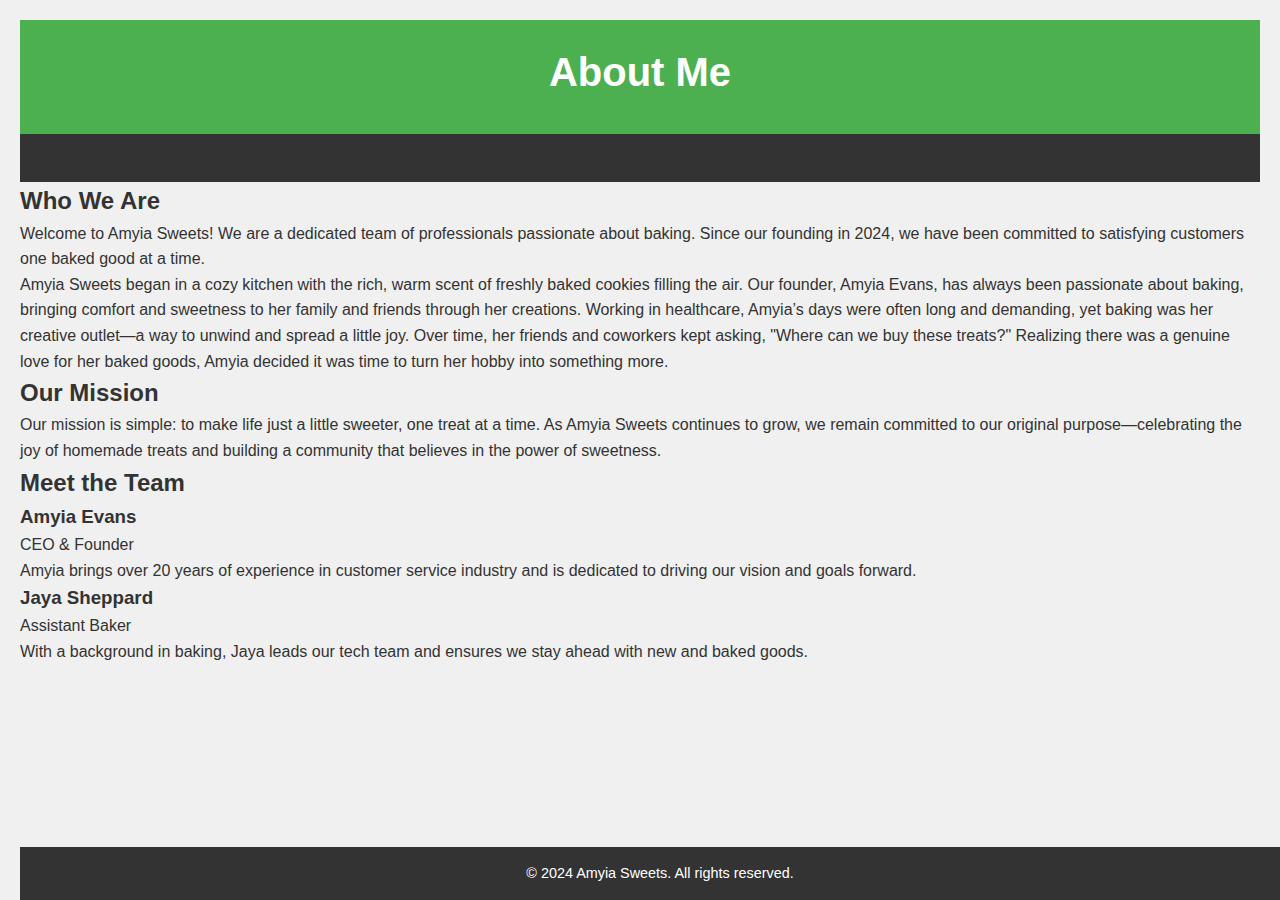
==== About.html @ 4fc69ff8 "Add files via upload" ====
<!DOCTYPE html>
<html lang="en">
<head>
    <meta charset="UTF-8">
    <meta name="viewport" content="width=device-width, initial-scale=1.0">
    <title>About Me</title>
    <link rel="stylesheet" href="styles.css">
</head>
<body>

    <header>
        <h1>About Me</h1>
    </header>

    <nav>
        <ul>
            <li><a href="index.html">Home</a></li>
            <li><a href="about.html">About Me</a></li>
            <li><a href="interests.html">My Interests</a></li>
            <li><a href="gallery.html">Gallery</a></li>
            <li><a href="contact.html">Contact Me</a></li>
        </ul>
    </nav>

    <!-- Introduction Section -->
    <section id="introduction">
        <h2>Who We Are</h2>
        <p>Welcome to Amyia Sweets! We are a dedicated team of professionals passionate about baking. Since our founding in 2024, we have been committed to satisfying customers one baked good at a time.</p>

        <p>Amyia Sweets began in a cozy kitchen with the rich, warm scent of freshly baked cookies filling the air. Our founder, Amyia Evans, has always been passionate about baking, bringing comfort and sweetness to her family and friends through her creations. Working in healthcare, Amyia’s days were often long and demanding, yet baking was her creative outlet—a way to unwind and spread a little joy. Over time, her friends and coworkers kept asking, "Where can we buy these treats?" Realizing there was a genuine love for her baked goods, Amyia decided it was time to turn her hobby into something more.</p>
    </section>

    <!-- Mission Section -->
    <section id="mission">
        <h2>Our Mission</h2>
        <p>Our mission is simple: to make life just a little sweeter, one treat at a time. As Amyia Sweets continues to grow, we remain committed to our original purpose—celebrating the joy of homemade treats and building a community that believes in the power of sweetness.</p>
    </section>

    <!-- Team Section -->
    <section id="team">
        <h2>Meet the Team</h2>
        <div class="team-member">
            <h3>Amyia Evans</h3>
            <p>CEO & Founder</p>
            <p>Amyia brings over 20 years of experience in customer service industry and is dedicated to driving our vision and goals forward.</p>
        </div>
        <div class="team-member">
            <h3>Jaya Sheppard</h3>
            <p>Assistant Baker</p>
            <p>With a background in baking, Jaya leads our tech team and ensures we stay ahead with new and baked goods.</p>
        </div>
    </section>

    <!-- Footer Section -->
    <footer>
        <p>&copy; 2024 Amyia Sweets. All rights reserved.</p>
    </footer>

</body>
</html>
---- styles.css ----
/* styles.css */

/* General Reset */
* {
    margin: 0;
    padding: 0;
    box-sizing: border-box;
}

/* Body Styling */
body {
    font-family: Arial, sans-serif;
    background-color: #f0f0f0; /* Background color for the whole page */
    color: #333; /* Default text color */
    line-height: 1.6;
    padding: 20px;
}

/* Header Styling */
header {
    text-align: center;
    background-color: #4CAF50;
    padding: 20px 0;
    color: #fff;
}

header h1 {
    font-size: 2.5rem;
    margin-bottom: 10px;
}

/* Navigation Styling */
nav ul {
    list-style-type: none;
    display: flex;
    justify-content: center;
    background-color: #333;
    padding: 10px;
}

nav ul li {
    margin: 0 15px;
}

nav ul li a {
    color: #fff;
    text-decoration: none;
    font-size: 1.1rem;
    padding: 5px;
    transition: color 0.3s;
}

nav ul li a:hover {
    color: #4CAF50;
}

/* Anchor Link Styling */
a:link {
    color: #333;
}

a:visited {
    color: #555;
}

a:hover {
    color: #4CAF50;
}

/* Main Content Styling */
main {
    padding: 20px;
    background-color: #fff;
    border: 1px solid #ddd;
    border-radius: 5px;
    margin: 20px auto;
    max-width: 800px;
}

/* Footer Styling */
footer {
    background-color: #333;
    color: #fff;
    text-align: center;
    padding: 15px 0;
    font-size: 0.9rem;
    position: fixed;
    width: 100%;
    bottom: 0;
}
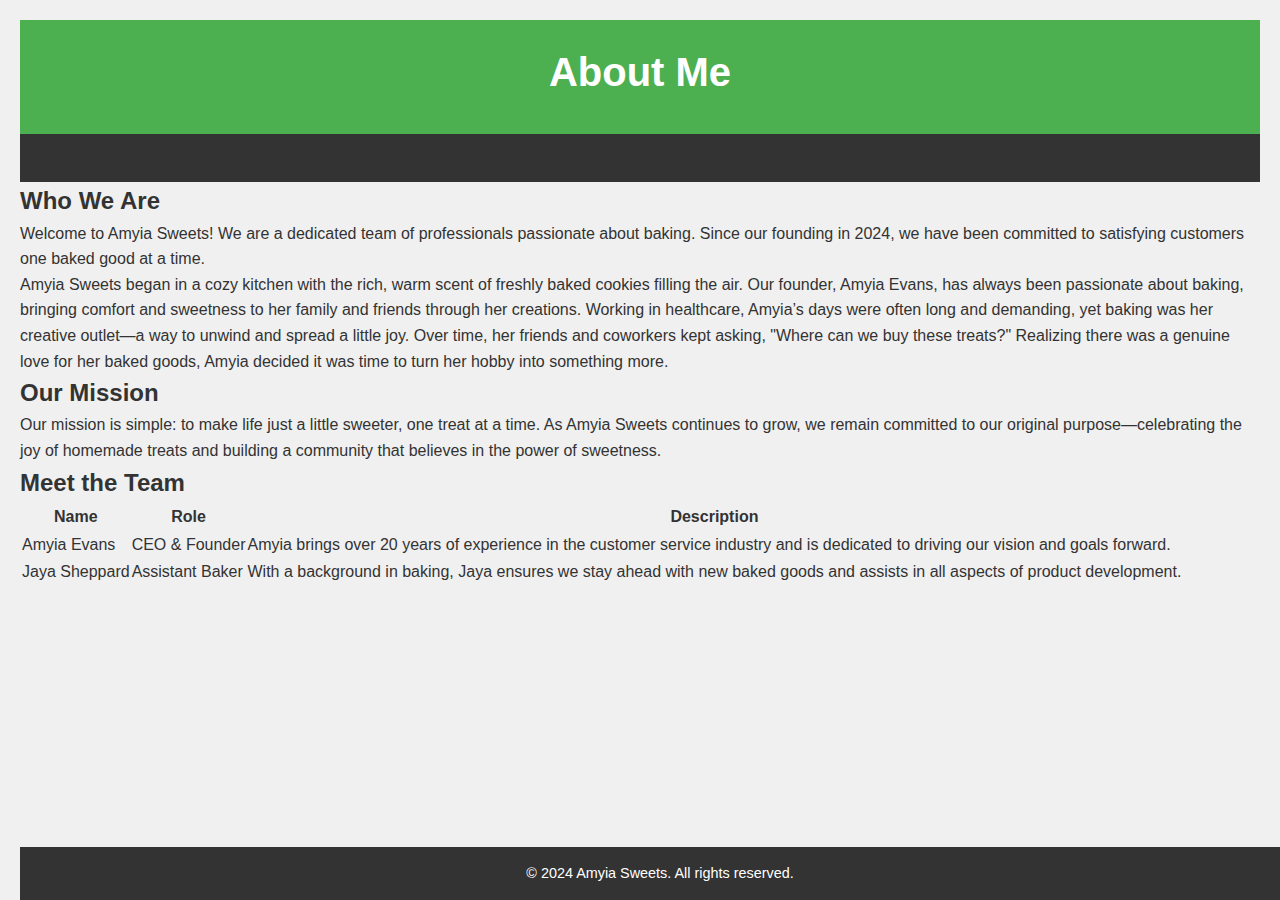
==== commit 10ed47ee: "Update About.html" ====
--- a/About.html
+++ b/About.html
@@ -8,55 +8,65 @@
 </head>
 <body>
 
-    <header>
-        <h1>About Me</h1>
-    </header>
+<header>
+    <h1>About Me</h1>
+</header>
 
-    <nav>
-        <ul>
-            <li><a href="index.html">Home</a></li>
-            <li><a href="about.html">About Me</a></li>
-            <li><a href="interests.html">My Interests</a></li>
-            <li><a href="gallery.html">Gallery</a></li>
-            <li><a href="contact.html">Contact Me</a></li>
-        </ul>
-    </nav>
+<nav>
+    <ul>
+        <li><a href="index.html">Home</a></li>
+        <li><a href="about.html">About Me</a></li>
+        <li><a href="interests.html">My Interests</a></li>
+        <li><a href="gallery.html">Gallery</a></li>
+        <li><a href="contact.html">Contact Me</a></li>
+    </ul>
+</nav>
 
-    <!-- Introduction Section -->
-    <section id="introduction">
-        <h2>Who We Are</h2>
-        <p>Welcome to Amyia Sweets! We are a dedicated team of professionals passionate about baking. Since our founding in 2024, we have been committed to satisfying customers one baked good at a time.</p>
+<!-- Introduction Section -->
+<section id="introduction">
+    <h2>Who We Are</h2>
+    <p>Welcome to Amyia Sweets! We are a dedicated team of professionals passionate about baking. Since our founding in 2024, we have been committed to satisfying customers one baked good at a time.</p>
 
-        <p>Amyia Sweets began in a cozy kitchen with the rich, warm scent of freshly baked cookies filling the air. Our founder, Amyia Evans, has always been passionate about baking, bringing comfort and sweetness to her family and friends through her creations. Working in healthcare, Amyia’s days were often long and demanding, yet baking was her creative outlet—a way to unwind and spread a little joy. Over time, her friends and coworkers kept asking, "Where can we buy these treats?" Realizing there was a genuine love for her baked goods, Amyia decided it was time to turn her hobby into something more.</p>
-    </section>
+    <p>Amyia Sweets began in a cozy kitchen with the rich, warm scent of freshly baked cookies filling the air. Our founder, Amyia Evans, has always been passionate about baking, bringing comfort and sweetness to her family and friends through her creations. Working in healthcare, Amyia’s days were often long and demanding, yet baking was her creative outlet—a way to unwind and spread a little joy. Over time, her friends and coworkers kept asking, "Where can we buy these treats?" Realizing there was a genuine love for her baked goods, Amyia decided it was time to turn her hobby into something more.</p>
+</section>
 
-    <!-- Mission Section -->
-    <section id="mission">
-        <h2>Our Mission</h2>
-        <p>Our mission is simple: to make life just a little sweeter, one treat at a time. As Amyia Sweets continues to grow, we remain committed to our original purpose—celebrating the joy of homemade treats and building a community that believes in the power of sweetness.</p>
-    </section>
+<!-- Mission Section -->
+<section id="mission">
+    <h2>Our Mission</h2>
+    <p>Our mission is simple: to make life just a little sweeter, one treat at a time. As Amyia Sweets continues to grow, we remain committed to our original purpose—celebrating the joy of homemade treats and building a community that believes in the power of sweetness.</p>
+</section>
 
-    <!-- Team Section -->
-    <section id="team">
-        <h2>Meet the Team</h2>
-        <div class="team-member">
-            <h3>Amyia Evans</h3>
-            <p>CEO & Founder</p>
-            <p>Amyia brings over 20 years of experience in customer service industry and is dedicated to driving our vision and goals forward.</p>
-        </div>
-        <div class="team-member">
-            <h3>Jaya Sheppard</h3>
-            <p>Assistant Baker</p>
-            <p>With a background in baking, Jaya leads our tech team and ensures we stay ahead with new and baked goods.</p>
-        </div>
-    </section>
+<!-- Team Section as a Table -->
+<section id="team">
+    <h2>Meet the Team</h2>
+    <table class="team-table">
+        <thead>
+            <tr>
+                <th>Name</th>
+                <th>Role</th>
+                <th>Description</th>
+            </tr>
+        </thead>
+        <tbody>
+            <tr>
+                <td>Amyia Evans</td>
+                <td>CEO & Founder</td>
+                <td>Amyia brings over 20 years of experience in the customer service industry and is dedicated to driving our vision and goals forward.</td>
+            </tr>
+            <tr>
+                <td>Jaya Sheppard</td>
+                <td>Assistant Baker</td>
+                <td>With a background in baking, Jaya ensures we stay ahead with new baked goods and assists in all aspects of product development.</td>
+            </tr>
+        </tbody>
+    </table>
+</section>
 
-    <!-- Footer Section -->
-    <footer>
-        <p>&copy; 2024 Amyia Sweets. All rights reserved.</p>
-    </footer>
+<!-- Footer Section -->
+<footer>
+    <p>&copy; 2024 Amyia Sweets. All rights reserved.</p>
+</footer>
 
 </body>
 </html>
-
         
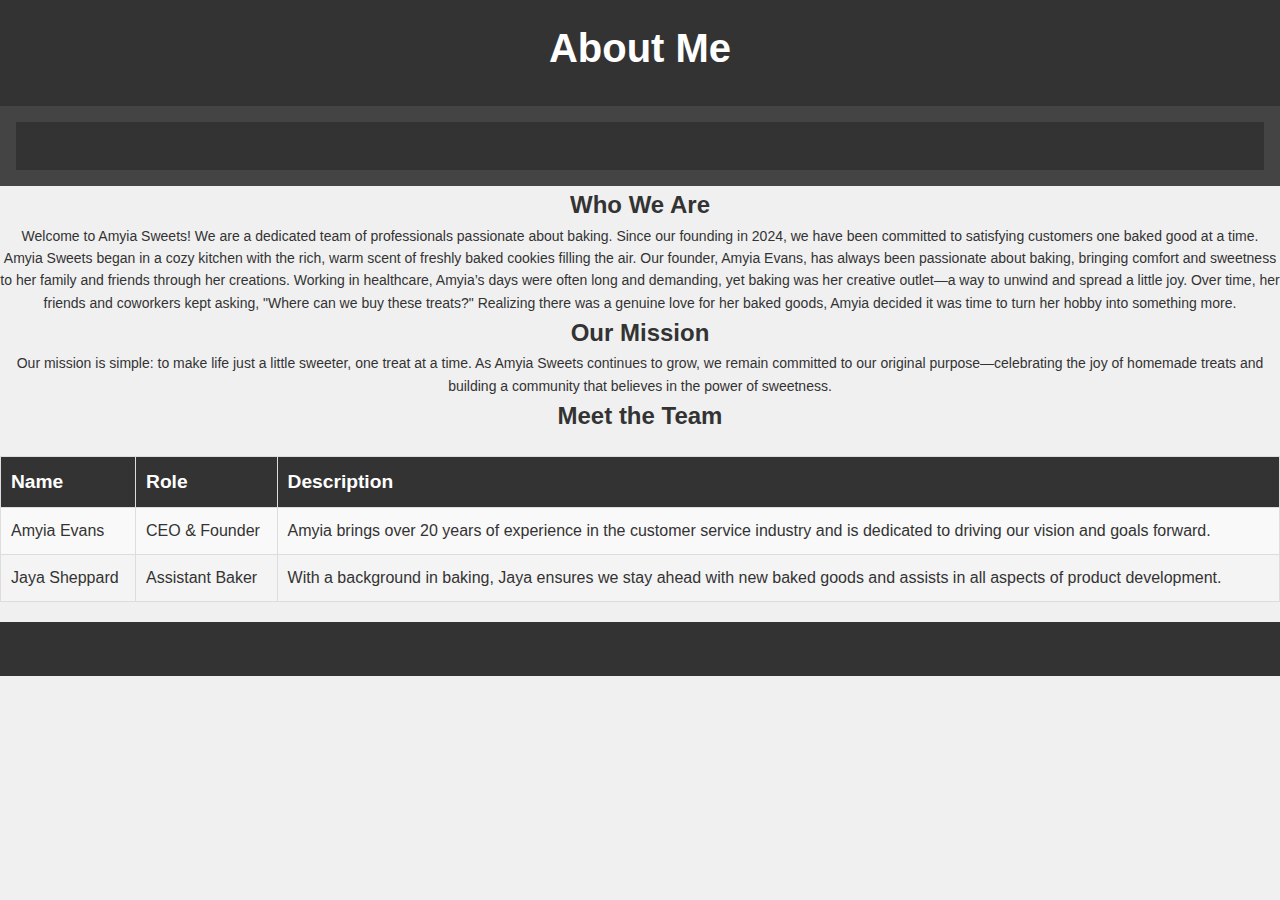
==== commit 2ae6300a: "Update About.html" ====
--- a/About.html
+++ b/About.html
@@ -15,6 +15,7 @@
 <nav>
     <ul>
         <li><a href="index.html">Home</a></li>
+        <li><a href="invitation.html">Invitation</a></li>
         <li><a href="about.html">About Me</a></li>
         <li><a href="interests.html">My Interests</a></li>
         <li><a href="gallery.html">Gallery</a></li>
--- a/styles.css
+++ b/styles.css
@@ -88,3 +88,653 @@
     width: 100%;
     bottom: 0;
 }
+* {
+    margin: 0;
+    padding: 0;
+    box-sizing: border-box;
+}
+
+body {
+    font-family: Arial, sans-serif;
+    line-height: 1.6;
+}
+
+/* Header Styling */
+header {
+    background-color: #333;
+    color: #fff;
+    text-align: center;
+    padding: 1rem;
+}
+
+header h1 {
+    font-size: 2.5rem;
+}
+
+/* Navigation Styling */
+nav {
+    background-color: #444;
+    text-align: center;
+    padding: 1rem;
+}
+
+nav ul {
+    list-style-type: none;
+}
+
+nav ul li {
+    display: inline;
+    margin-right: 20px;
+}
+
+nav ul li a {
+    color: white;
+    text-decoration: none;
+}
+
+/* Main Content Layout */
+main {
+    max-width: 1200px;
+    margin: 20px auto;
+    padding: 20px;
+}
+
+/* Flexbox Layout for Homepage Sections */
+.homepage-layout {
+    display: flex;
+    flex-wrap: wrap;  /* Allows the layout to wrap on smaller screens */
+    gap: 20px;
+}
+
+.column {
+    flex: 1;
+    min-width: 300px;  /* Ensures columns don't shrink too small */
+    background-color: #f4f4f4;
+    padding: 20px;
+    border-radius: 8px;
+}
+
+/* Footer Styling */
+footer {
+    background-color: #333;
+    color: #fff;
+    padding: 1rem;
+    text-align: center;
+}
+
+footer nav ul {
+    list-style-type: none;
+}
+
+footer nav ul li {
+    display: inline;
+    margin-right: 20px;
+}
+
+footer nav ul li a {
+    color: white;
+    text-decoration: none;
+}
+/* General reset for margin and padding */
+* {
+    margin: 0;
+    padding: 0;
+    box-sizing: border-box;
+}
+
+body {
+    font-family: Arial, sans-serif;
+    line-height: 1.6;
+}
+
+/* Header Section Styling */
+header {
+    background-color: #333;
+    color: #fff;
+    text-align: center;
+    padding: 1rem;
+}
+
+header h1 {
+    font-size: 2.5rem;
+}
+
+header img {
+    max-width: 100px; /* Ensure logo doesn't overflow */
+    margin-top: 10px;
+}
+
+/* Navigation Section Styling */
+nav {
+    background-color: #444;
+    text-align: center;
+    padding: 1rem;
+}
+
+nav ul {
+    list-style-type: none;
+}
+
+nav ul li {
+    display: inline;
+    margin-right: 20px;
+}
+
+nav ul li a {
+    color: white;
+    text-decoration: none;
+}
+
+/* Main Content Section Styling */
+main {
+    max-width: 1200px;
+    margin: 20px auto;
+    padding: 20px;
+}
+
+/* Wrapper for Rows and Columns */
+.content-wrapper {
+    display: flex;              /* Flexbox layout for columns */
+    flex-wrap: wrap;            /* Allows wrapping on smaller screens */
+    gap: 20px;                  /* Gap between the columns */
+}
+
+/* Each Column inside Content */
+.content-column {
+    flex: 1;                    /* Each column takes equal space */
+    min-width: 300px;           /* Prevent columns from becoming too small */
+    background-color: #f4f4f4;
+    padding: 20px;
+    border-radius: 8px;
+}
+
+/* Footer Section Styling */
+footer {
+    background-color: #333;
+    color: #fff;
+    padding: 1rem;
+    text-align: center;
+    margin-top: 20px;
+}
+
+footer nav ul {
+    list-style-type: none;
+}
+
+footer nav ul li {
+    display: inline;
+    margin-right: 20px;
+}
+
+footer nav ul li a {
+    color: white;
+    text-decoration: none;
+}
+
+/* Responsive Layout Adjustments */
+@media (max-width: 768px) {
+    nav ul {
+        text-align: center;
+    }
+    
+    nav ul li {
+        display: block;
+        margin-bottom: 10px;
+    }
+}
+
+/* General reset for margin and padding */
+* {
+    margin: 0;
+    padding: 0;
+    box-sizing: border-box;
+}
+
+body {
+    font-family: Arial, sans-serif;
+    line-height: 1.6;
+}
+
+/* Header Section Styling */
+header {
+    background-color: #333;
+    color: #fff;
+    text-align: center;
+    padding: 1rem;
+}
+
+header h1 {
+    font-size: 2.5rem;
+}
+
+/* Navigation Section Styling */
+nav {
+    background-color: #444;
+    text-align: center;
+    padding: 1rem;
+}
+
+nav ul {
+    list-style-type: none;
+}
+
+nav ul li {
+    display: inline;
+    margin-right: 20px;
+}
+
+nav ul li a {
+    color: white;
+    text-decoration: none;
+}
+
+/* Main Section Styling */
+main {
+    max-width: 1200px;
+    margin: 20px auto;
+    padding: 20px;
+}
+
+/* Table Styling for Team Section */
+.team-table {
+    width: 100%;
+    border-collapse: collapse;
+    margin-top: 20px;
+    background-color: #f9f9f9;
+}
+
+.team-table th,
+.team-table td {
+    border: 1px solid #ddd;
+    padding: 10px;
+    text-align: left;
+}
+
+.team-table th {
+    background-color: #333;
+    color: white;
+    font-size: 1.2rem;
+}
+
+.team-table tr:nth-child(even) {
+    background-color: #f4f4f4;
+}
+
+.team-table tr:hover {
+    background-color: #ddd;
+}
+
+.team-table td {
+    font-size: 1rem;
+}
+
+/* Footer Section Styling */
+footer {
+    background-color: #333;
+    color: #fff;
+    padding: 1rem;
+    text-align: center;
+    margin-top: 20px;
+}
+
+/* Responsive Design for Small Screens */
+@media (max-width: 768px) {
+    nav ul {
+        text-align: center;
+    }
+
+    nav ul li {
+        display: block;
+        margin-bottom: 10px;
+    }
+
+    .team-table {
+        font-size: 0.9rem;
+    }
+}
+/* General reset for margin and padding */
+* {
+    margin: 0;
+    padding: 0;
+    box-sizing: border-box;
+}
+
+body {
+    font-family: Arial, sans-serif;
+    line-height: 1.6;
+}
+
+/* Header Section Styling */
+header {
+    background-color: #333;
+    color: #fff;
+    text-align: center;
+    padding: 1rem;
+}
+
+header h1 {
+    font-size: 2.5rem;
+}
+
+header p {
+    font-size: 1.2rem;
+    margin-top: 0.5rem;
+}
+
+/* Navigation Section Styling */
+nav {
+    background-color: #444;
+    text-align: center;
+    padding: 1rem;
+}
+
+nav ul {
+    list-style-type: none;
+}
+
+nav ul li {
+    display: inline;
+    margin-right: 20px;
+}
+
+nav ul li a {
+    color: white;
+    text-decoration: none;
+}
+
+/* Main Section Styling */
+main {
+    max-width: 1200px;
+    margin: 20px auto;
+    padding: 20px;
+}
+
+/* Gallery Section Styling */
+.gallery {
+    display: grid;
+    grid-template-columns: repeat(auto-fill, minmax(250px, 1fr));
+    gap: 16px;
+    margin-top: 20px;
+}
+
+/* Basic styling for the page */
+body {
+    font-family: Arial, sans-serif;
+    text-align: center;
+    margin: 0;
+    padding: 0;
+}
+
+/* Gallery container */
+.gallery {
+    display: flex;
+    justify-content: center;
+    gap: 10px;
+    margin-top: 20px;
+}
+
+/* Thumbnail images */
+.thumbnail {
+    width: 100px;
+    height: 100px;
+    object-fit: cover;
+    cursor: pointer;
+    border-radius: 8px;
+}
+
+/* Popup modal style */
+.popup {
+    display: none;
+    position: fixed;
+    top: 0;
+    left: 0;
+    width: 100%;
+    height: 100%;
+    background-color: rgba(0, 0, 0, 0.7);
+    justify-content: center;
+    align-items: center;
+    z-index: 1000;
+}
+
+/* Popup image */
+#popup-img {
+    max-width: 90%;
+    max-height: 90%;
+}
+
+/* Close button for popup */
+.close {
+    position: absolute;
+    top: 10px;
+    right: 20px;
+    color: white;
+    font-size: 30px;
+    cursor: pointer;
+}
+
+.close:hover {
+    color: red;
+}
+
+
+.gallery-item img {
+    width: 100%;
+    height: auto;
+    display: block;
+    border-radius: 8px;
+}
+
+/* Basic styling for the page */
+body {
+    font-family: Arial, sans-serif;
+    text-align: center;
+    margin: 0;
+    padding: 0;
+}
+
+/* Audio Gallery container */
+.gallery {
+    display: flex;
+    justify-content: center;
+    gap: 20px;
+    margin-top: 20px;
+    flex-wrap: wrap;
+}
+
+/* Individual audio item styling */
+.audio-item {
+    width: 200px;
+    margin: 10px;
+}
+
+/* Audio player styling */
+audio {
+    width: 100%;
+    border-radius: 8px;
+    margin-bottom: 10px;
+}
+
+/* Description styling */
+p {
+    font-size: 14px;
+    color: #333;
+}
+
+
+/* Footer Section Styling */
+footer {
+    background-color: #333;
+    color: #fff;
+    padding: 1rem;
+    text-align: center;
+    margin-top: 20px;
+    padding: 20px;
+    position: relative;
+    width: 100%;
+}
+
+/* Responsive Design for Smaller Screens */
+@media (max-width: 768px) {
+    nav ul {
+        text-align: center;
+    }
+
+    nav ul li {
+        display: block;
+        margin-bottom: 10px;
+    }
+
+    header h1 {
+        font-size: 2rem;
+    }
+
+    header p {
+        font-size: 1rem;
+    }
+}
+/* General reset for margin and padding */
+* {
+    margin: 0;
+    padding: 0;
+    box-sizing: border-box;
+}
+
+body {
+    font-family: Arial, sans-serif;
+    line-height: 1.6;
+}
+
+/* Header Section Styling */
+header {
+    background-color: #333;
+    color: #fff;
+    text-align: center;
+    padding: 1rem;
+}
+
+header h1 {
+    font-size: 2.5rem;
+}
+
+header p {
+    font-size: 1.2rem;
+    margin-top: 0.5rem;
+}
+
+/* Navigation Section Styling */
+nav {
+    background-color: #444;
+    text-align: center;
+    padding: 1rem;
+}
+
+nav ul {
+    list-style-type: none;
+}
+
+nav ul li {
+    display: inline;
+    margin-right: 20px;
+}
+
+nav ul li a {
+    color: white;
+    text-decoration: none;
+}
+
+/* Main Section Styling */
+main {
+    max-width: 1200px;
+    margin: 20px auto;
+    padding: 20px;
+}
+
+/* Contact Section Styling */
+.contact-row {
+    display: flex;
+    flex-direction: column;
+    gap: 20px;
+    margin-bottom: 30px;
+}
+
+.contact-row h2 {
+    font-size: 2rem;
+    margin-bottom: 10px;
+}
+
+.contact-row p {
+    font-size: 1rem;
+    color: #555;
+}
+
+.contact-row address {
+    font-size: 1.1rem;
+    line-height: 1.5;
+}
+
+.contact-row a {
+    color: #0066cc;
+    text-decoration: none;
+}
+
+.contact-row form {
+    display: flex;
+    flex-direction: column;
+    gap: 10px;
+}
+
+.contact-row form label {
+    font-size: 1rem;
+    color: #333;
+}
+
+.contact-row form input,
+.contact-row form textarea {
+    padding: 10px;
+    font-size: 1rem;
+    border: 1px solid #ddd;
+    border-radius: 4px;
+}
+
+.contact-row form button {
+    padding: 10px 20px;
+    background-color: #333;
+    color: white;
+    border: none;
+    border-radius: 4px;
+    cursor: pointer;
+}
+
+.contact-row form button:hover {
+    background-color: #555;
+}
+
+/* Footer Section Styling */
+footer {
+    background-color: #333;
+    color: #fff;
+    padding: 1rem;
+    text-align: center;
+    margin-top: 20px;
+}
+
+/* Responsive Design for Smaller Screens */
+@media (max-width: 768px) {
+    header h1 {
+        font-size: 2rem;
+    }
+
+    header p {
+        font-size: 1rem;
+    }
+
+    nav ul {
+        text-align: center;
+    }
+
+    nav ul li {
+        display: block;
+        margin-bottom: 10px;
+    }
+}
+
